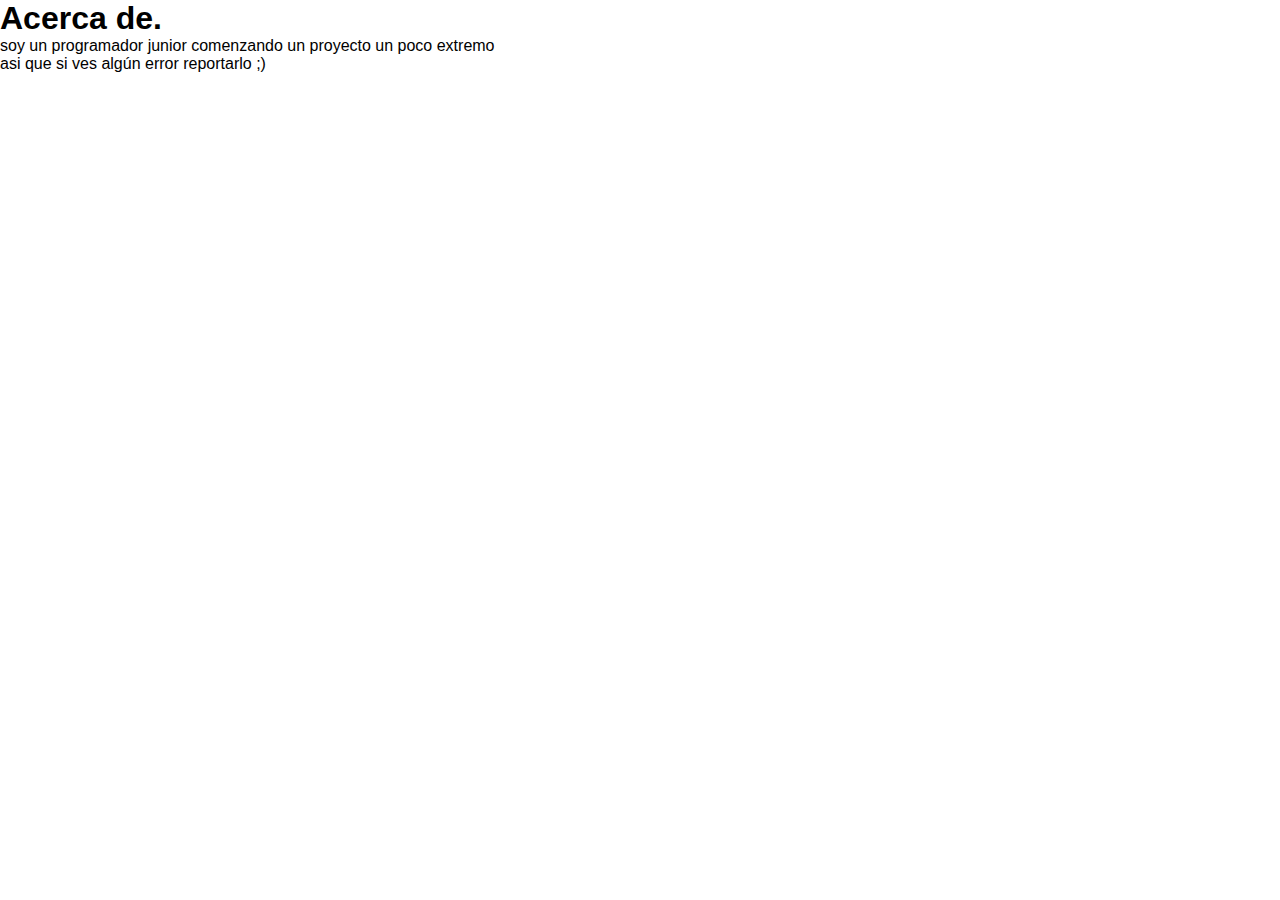
==== acerca.html @ ad725891 "Add files via upload" ====
<!DOCTYPE html>
<html lang="en">
<head>
    <meta charset="UTF-8">
    <meta name="viewport" content="width=device-width, initial-scale=1.0">
    <title>Acerca de</title>
    <style>
        *{
            margin: 0;
            padding: 0;
        }
        body{
            font-family: sans-serif;
        }
    </style>
</head>
<body>
    <h1>Acerca de.</h1>
    <p>soy un programador junior comenzando un proyecto un poco extremo<br>
    asi que si ves algún error reportarlo ;)</p>
</body>
</html>
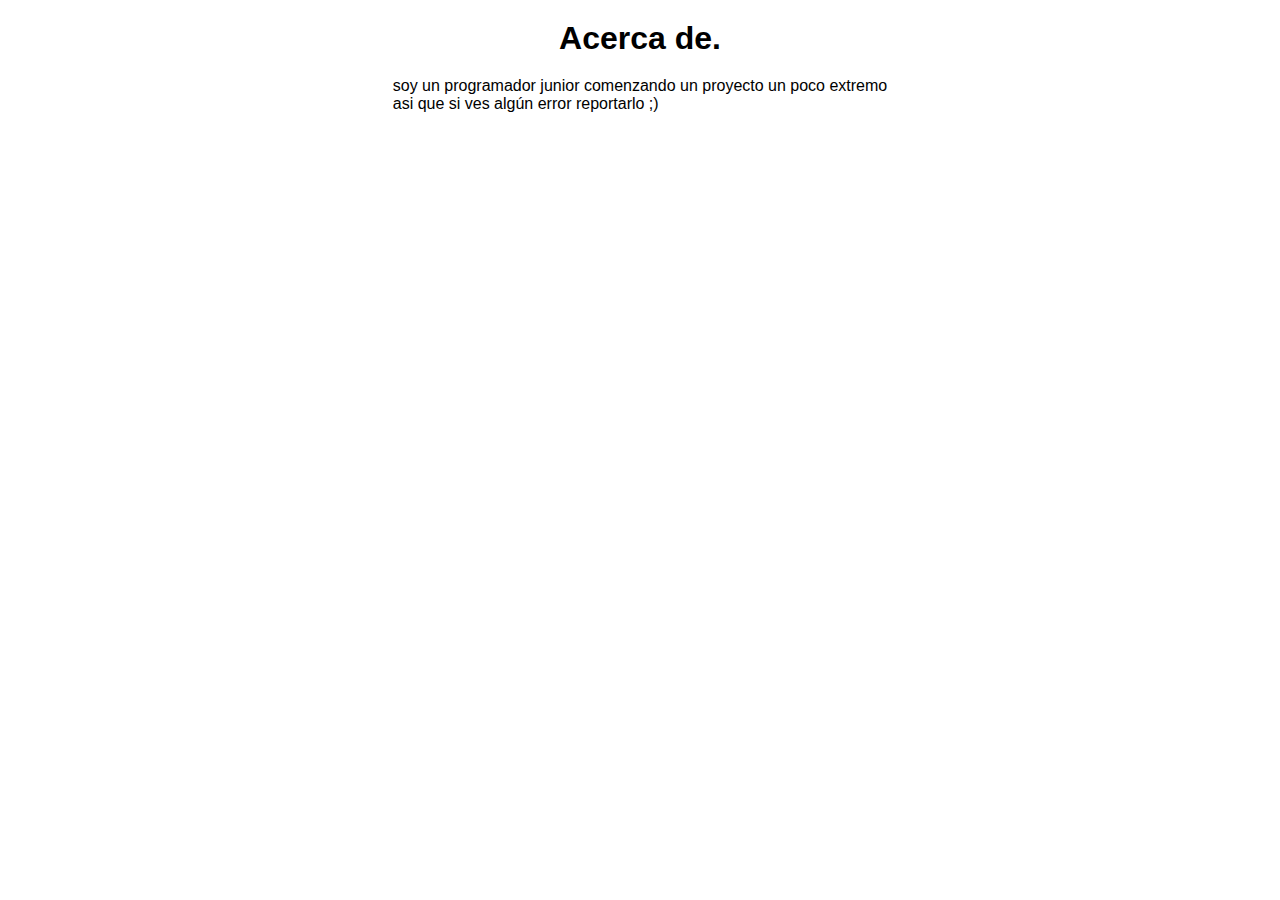
==== commit c0fb7338: "Add files via upload" ====
--- a/acerca.html
+++ b/acerca.html
@@ -11,6 +11,12 @@
         }
         body{
             font-family: sans-serif;
+            display: flex;
+            flex-direction: column;
+            align-items: center;
+        }
+        h1{
+            margin: 20px 0;
         }
     </style>
 </head>
